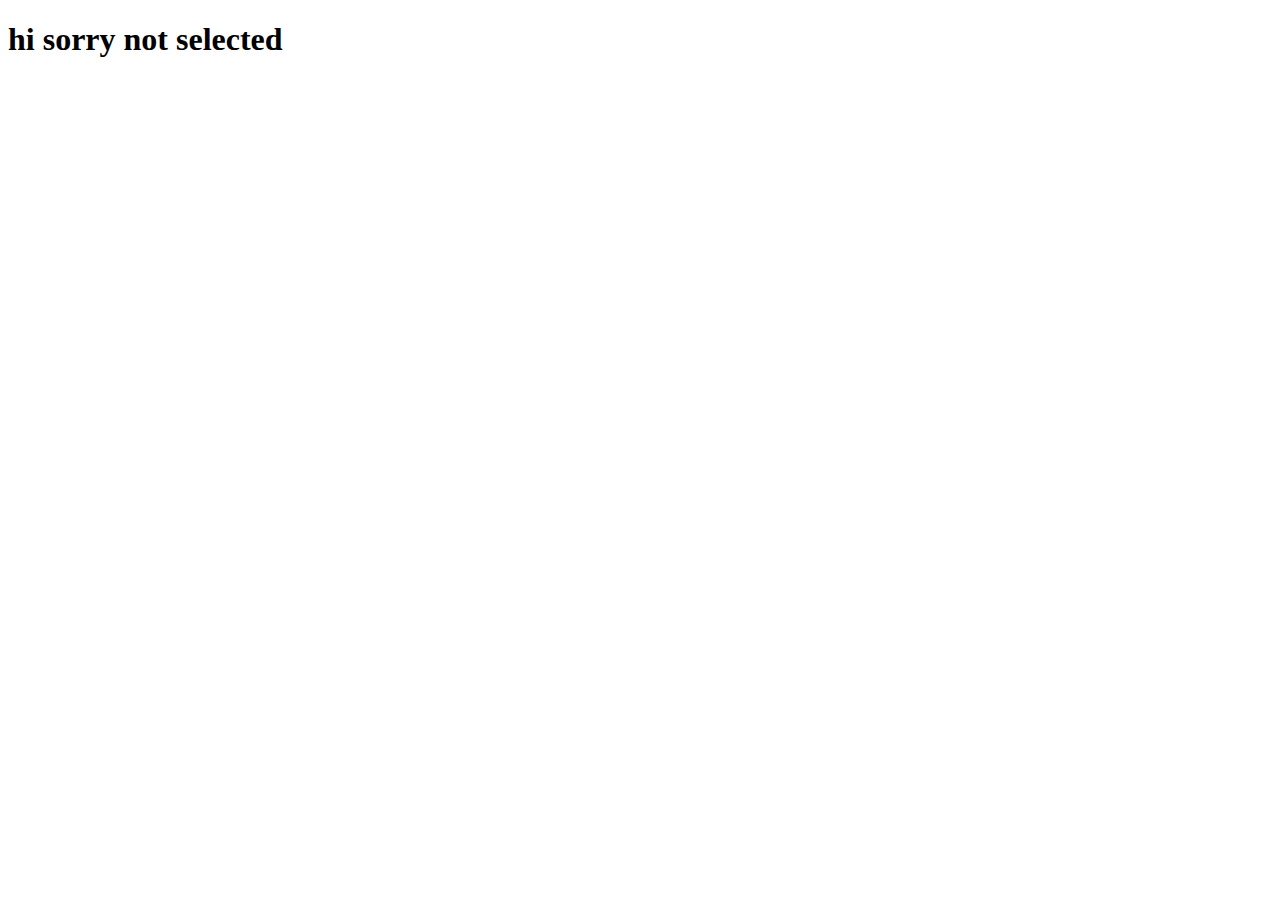
==== registration.html @ 472808e8 "updated" ====
<!DOCTYPE html>
<html lang="en">
<head>
    <meta charset="UTF-8">
    <meta name="viewport" content="width=device-width, initial-scale=1.0">
    <title>registration</title>
</head>
<body>
    <h1> hi sorry not selected</h1>
    
</body>

</html>
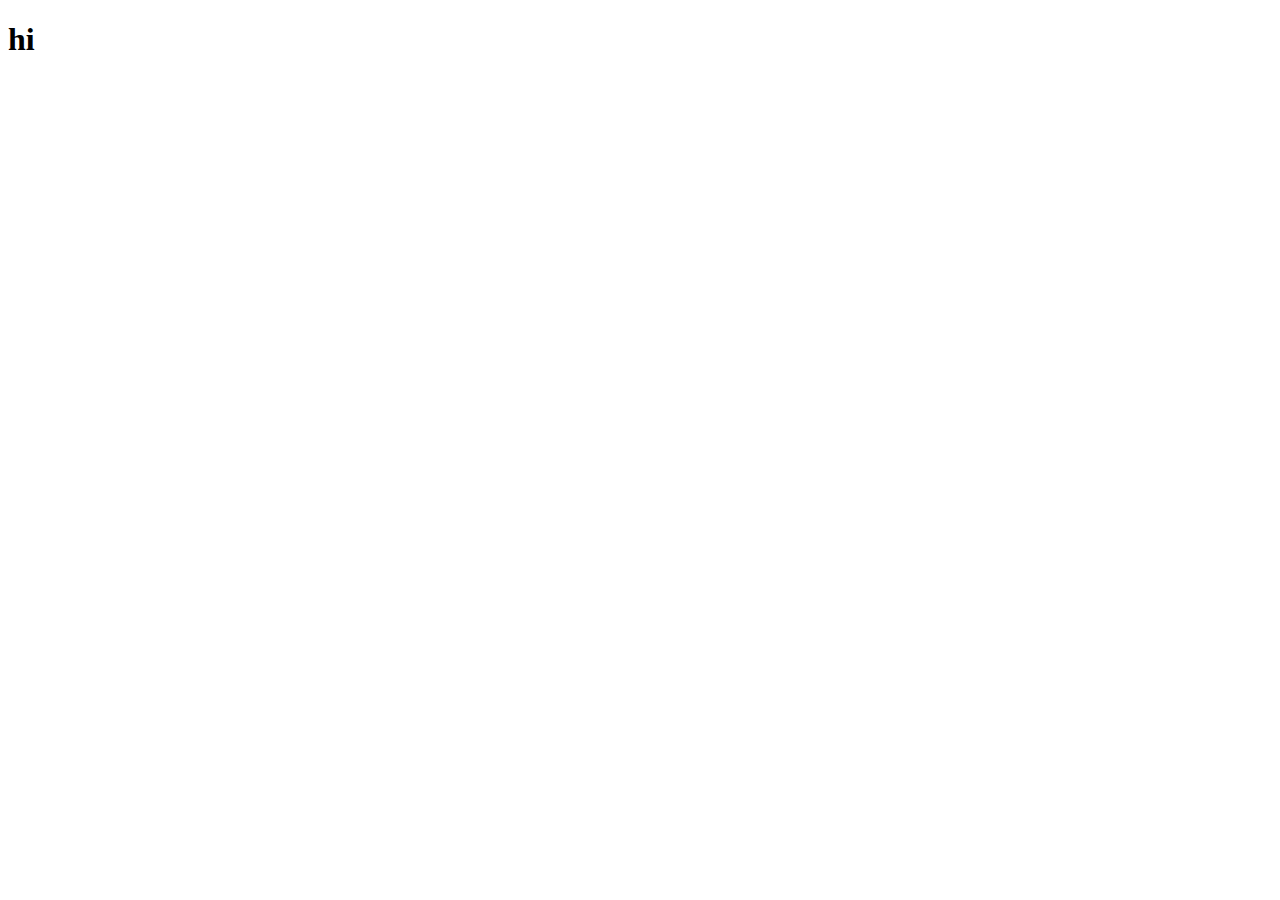
==== commit 4419fe15: "updated" ====
--- a/registration.html
+++ b/registration.html
@@ -6,7 +6,7 @@
     <title>registration</title>
 </head>
 <body>
-    <h1> hi sorry not selected</h1>
+    <h1> hi </h1>
     
 </body>
 
